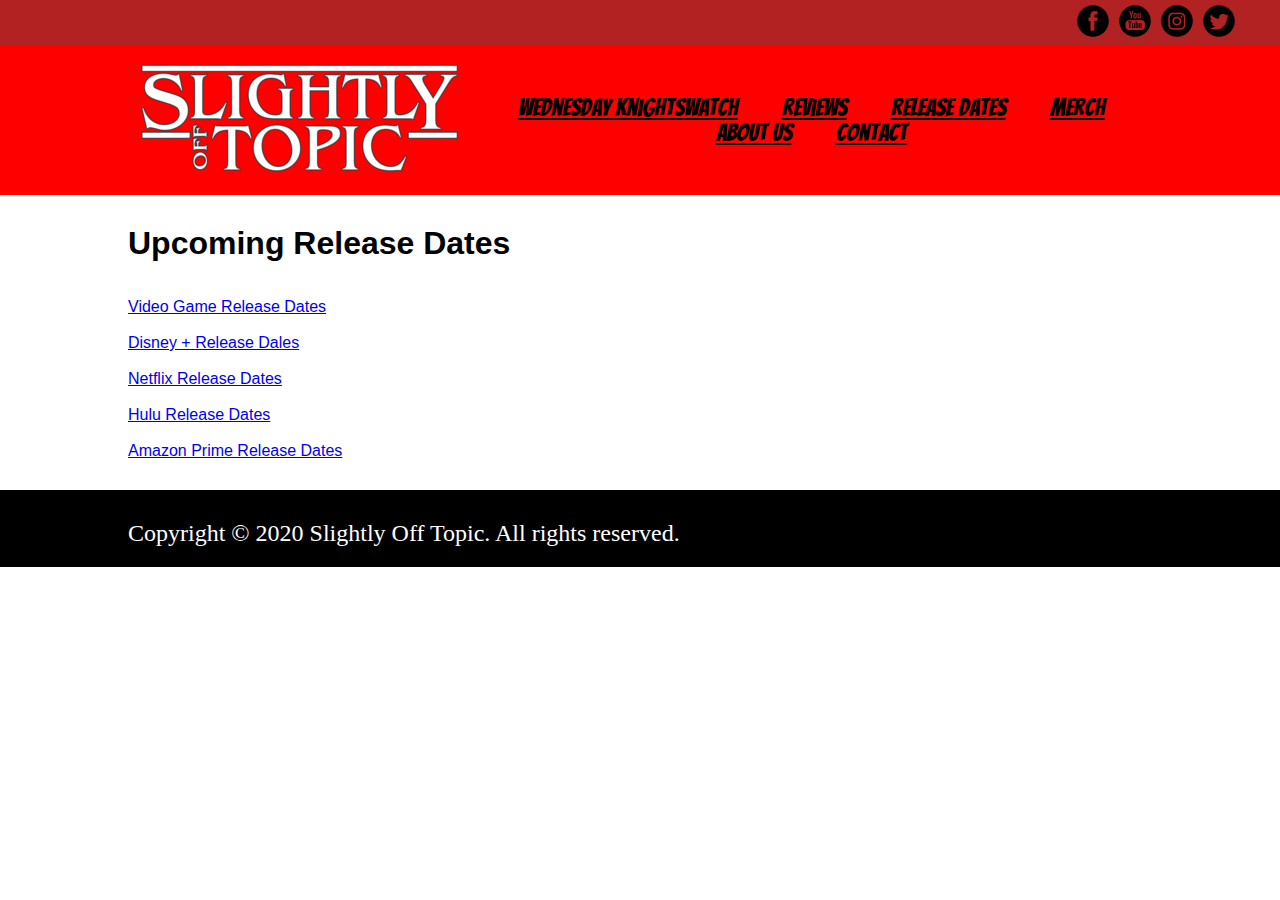
==== release-dates/index.html @ a2baa8f1 "Update index.html" ====
<!DOCTYPE html>
        <html lang="en">

        <head>
            <meta charset="UTF-8">
            <meta name="viewport" content="width=device-width, initial-scale=1.0">
            <link rel="stylesheet" href="https://slightlyofftopic.github.io/style.css">
            <link href="https://fonts.googleapis.com/css2?family=Bangers&display=swap" rel="stylesheet">
            <title>Release Dates | Slightly Off Topic</title>

        </head>

        <body>
            <div id="fb-root"></div>
            <script async defer src="https://connect.facebook.net/en_US/sdk.js#xfbml=1&version=v3.2"></script>
            <div class="social">
                <a href="https://twitter.com/SlightlyOffTpic"><img id="social-image" src="https://slightlyofftopic.github.io/images/social/twitter.png" alt=""></a>
                <a href="https://www.instagram.com/slightlyofftopic/"><img id="social-image" src="https://slightlyofftopic.github.io/images/social/instagram.png" alt=""></a>
                <a href="https://www.youtube.com/channel/UCu85-r0dP9KqnRVLUs-ejzw"><img id="social-image" src="https://slightlyofftopic.github.io/images/social/youtube.png" alt=""></a>
                <a href="https://www.facebook.com/SlightlyOffTopic"><img id="social-image" src="https://slightlyofftopic.github.io/images/social/facebook.png" alt=""></a>
            </div>
            <header>

                <a href="https://SlightlyOffTopic.github.io/"><img class="logo" src="https://slightlyofftopic.github.io/images/stranger-logo.png" alt=""></a>
                <nav class="nav-links">
                    <ul>
                        <li><a href="https://SlightlyOffTopic.github.io/wednesday-knightswatch">Wednesday Knightswatch</a></li>
                        <li><a href="https://SlightlyOffTopic.github.io/reviews">Reviews</a></li>
                        <li><a href="https://SlightlyOffTopic.github.io/release-dates">Release Dates</a></li>
                        <li><a href="https://shop.spreadshirt.com/slightly-off-topic" target="new">Merch</a></li>
                        <li><a href="https://SlightlyOffTopic.github.io/about">About Us</a></li>
                        <li><a href="mailto:theslightlyofftopicpodcast@gmail.com">Contact</a></li>
                    </ul>
                </nav>
            </header>
            <div class="main">
                <h1>Upcoming Release Dates</h1><br><br>
                <section>
                    <a href="https://SlightlyOffTopic.github.io/release-dates/video-games">Video Game Release Dates</a><br><br>
                    <a href="https://SlightlyOffTopic.github.io/release-dates/disney">Disney + Release Dales</a><br><br>
                    <a href="https://SlightlyOffTopic.github.io/release-dates/netflix">Netflix Release Dates</a><br><br>
                    <a href="https://SlightlyOffTopic.github.io/release-dates/hulu">Hulu Release Dates</a><br><br>
                    <a href="https://SlightlyOffTopic.github.io/release-dates/amazon-prime">Amazon Prime Release Dates</a>
                </section>
            </div>

            <footer>Copyright © 2020 Slightly Off Topic. All rights reserved.</footer>
        </body>


    </body>

    </html>
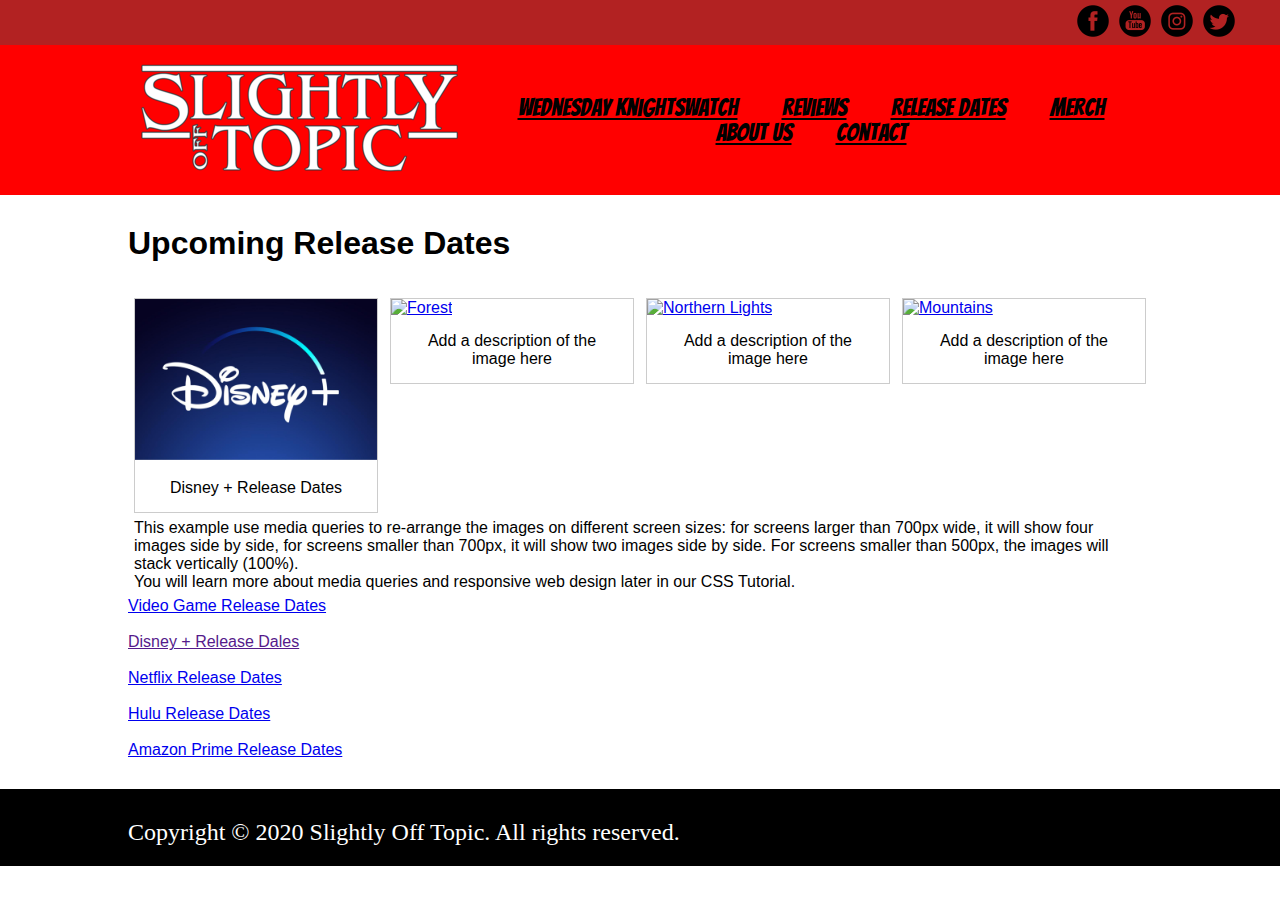
==== commit 26bca139: "added image and link" ====
--- a/release-dates/index.html
+++ b/release-dates/index.html
@@ -36,8 +36,51 @@
             <div class="main">
                 <h1>Upcoming Release Dates</h1><br><br>
                 <section>
+                    <div class="responsive">
+                        <div class="gallery">
+                          <a target="_blank" href="https://SlightlyOffTopic.github.io/release-dates/disney">
+                            <img src="https://slightlyofftopic.github.io/images/release-dates/disneyplus.jpg" alt="Cinque Terre" width="600" height="400">
+                          </a>
+                          <div class="desc">Disney + Release Dates</div>
+                        </div>
+                      </div>
+                      
+                      
+                      <div class="responsive">
+                        <div class="gallery">
+                          <a target="_blank" href="img_forest.jpg">
+                            <img src="img_forest.jpg" alt="Forest" width="600" height="400">
+                          </a>
+                          <div class="desc">Add a description of the image here</div>
+                        </div>
+                      </div>
+                      
+                      <div class="responsive">
+                        <div class="gallery">
+                          <a target="_blank" href="img_lights.jpg">
+                            <img src="img_lights.jpg" alt="Northern Lights" width="600" height="400">
+                          </a>
+                          <div class="desc">Add a description of the image here</div>
+                        </div>
+                      </div>
+                      
+                      <div class="responsive">
+                        <div class="gallery">
+                          <a target="_blank" href="img_mountains.jpg">
+                            <img src="img_mountains.jpg" alt="Mountains" width="600" height="400">
+                          </a>
+                          <div class="desc">Add a description of the image here</div>
+                        </div>
+                      </div>
+                      
+                      <div class="clearfix"></div>
+                      
+                      <div style="padding:6px;">
+                        <p>This example use media queries to re-arrange the images on different screen sizes: for screens larger than 700px wide, it will show four images side by side, for screens smaller than 700px, it will show two images side by side. For screens smaller than 500px, the images will stack vertically (100%).</p>
+                        <p>You will learn more about media queries and responsive web design later in our CSS Tutorial.</p>
+                      </div>
                     <a href="https://SlightlyOffTopic.github.io/release-dates/video-games">Video Game Release Dates</a><br><br>
-                    <a href="https://SlightlyOffTopic.github.io/release-dates/disney">Disney + Release Dales</a><br><br>
+                    <a href="">Disney + Release Dales</a><br><br>
                     <a href="https://SlightlyOffTopic.github.io/release-dates/netflix">Netflix Release Dates</a><br><br>
                     <a href="https://SlightlyOffTopic.github.io/release-dates/hulu">Hulu Release Dates</a><br><br>
                     <a href="https://SlightlyOffTopic.github.io/release-dates/amazon-prime">Amazon Prime Release Dates</a>
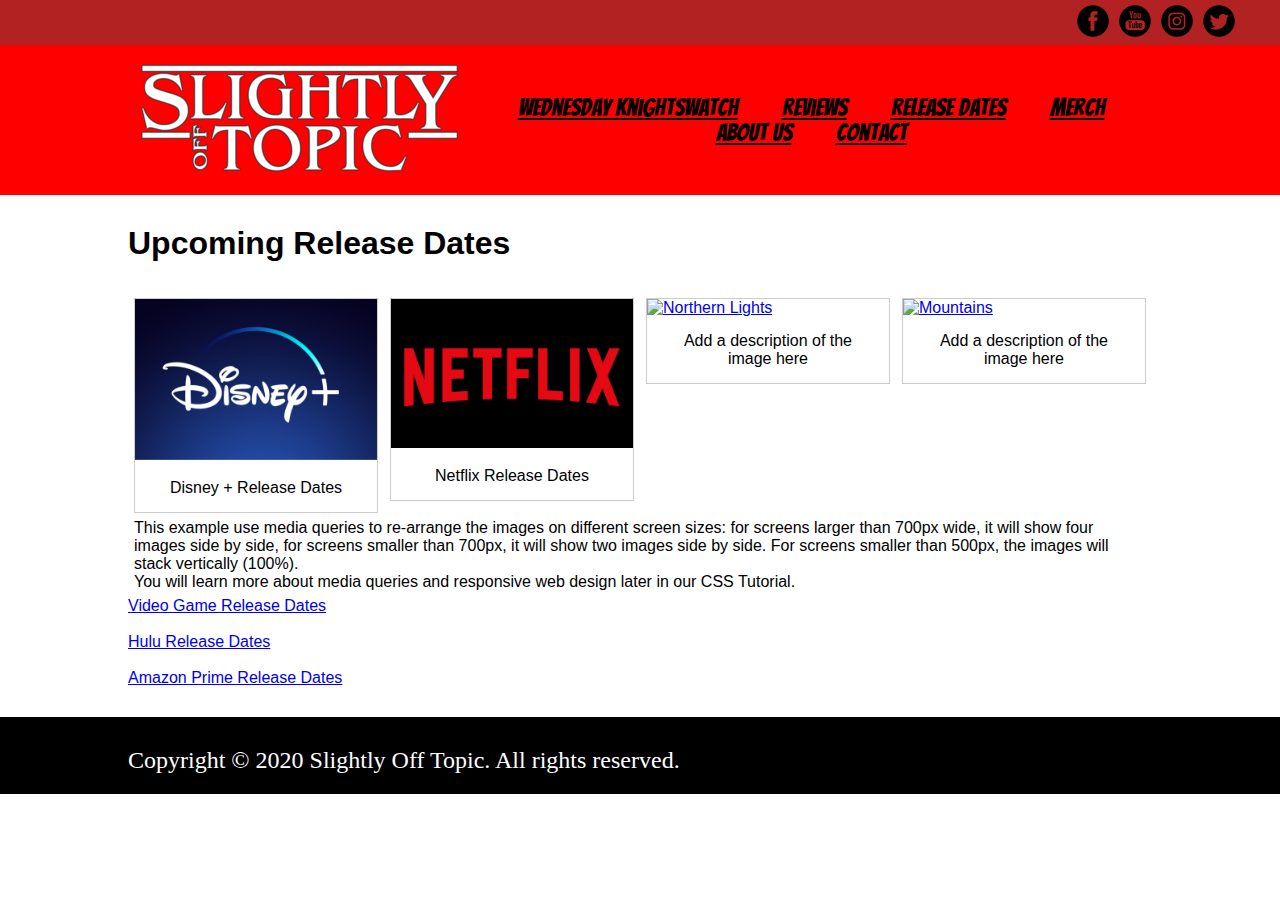
==== commit 8aeaf134: "added Netflix link" ====
--- a/release-dates/index.html
+++ b/release-dates/index.html
@@ -48,10 +48,10 @@
                       
                       <div class="responsive">
                         <div class="gallery">
-                          <a target="_blank" href="img_forest.jpg">
-                            <img src="img_forest.jpg" alt="Forest" width="600" height="400">
+                          <a target="_blank" href="https://SlightlyOffTopic.github.io/release-dates/netflix">
+                            <img src="https://slightlyofftopic.github.io/images/release-dates/netflix.jpg" alt="Forest" width="600" height="400">
                           </a>
-                          <div class="desc">Add a description of the image here</div>
+                          <div class="desc">Netflix Release Dates</div>
                         </div>
                       </div>
                       
@@ -80,8 +80,6 @@
                         <p>You will learn more about media queries and responsive web design later in our CSS Tutorial.</p>
                       </div>
                     <a href="https://SlightlyOffTopic.github.io/release-dates/video-games">Video Game Release Dates</a><br><br>
-                    <a href="">Disney + Release Dales</a><br><br>
-                    <a href="https://SlightlyOffTopic.github.io/release-dates/netflix">Netflix Release Dates</a><br><br>
                     <a href="https://SlightlyOffTopic.github.io/release-dates/hulu">Hulu Release Dates</a><br><br>
                     <a href="https://SlightlyOffTopic.github.io/release-dates/amazon-prime">Amazon Prime Release Dates</a>
                 </section>
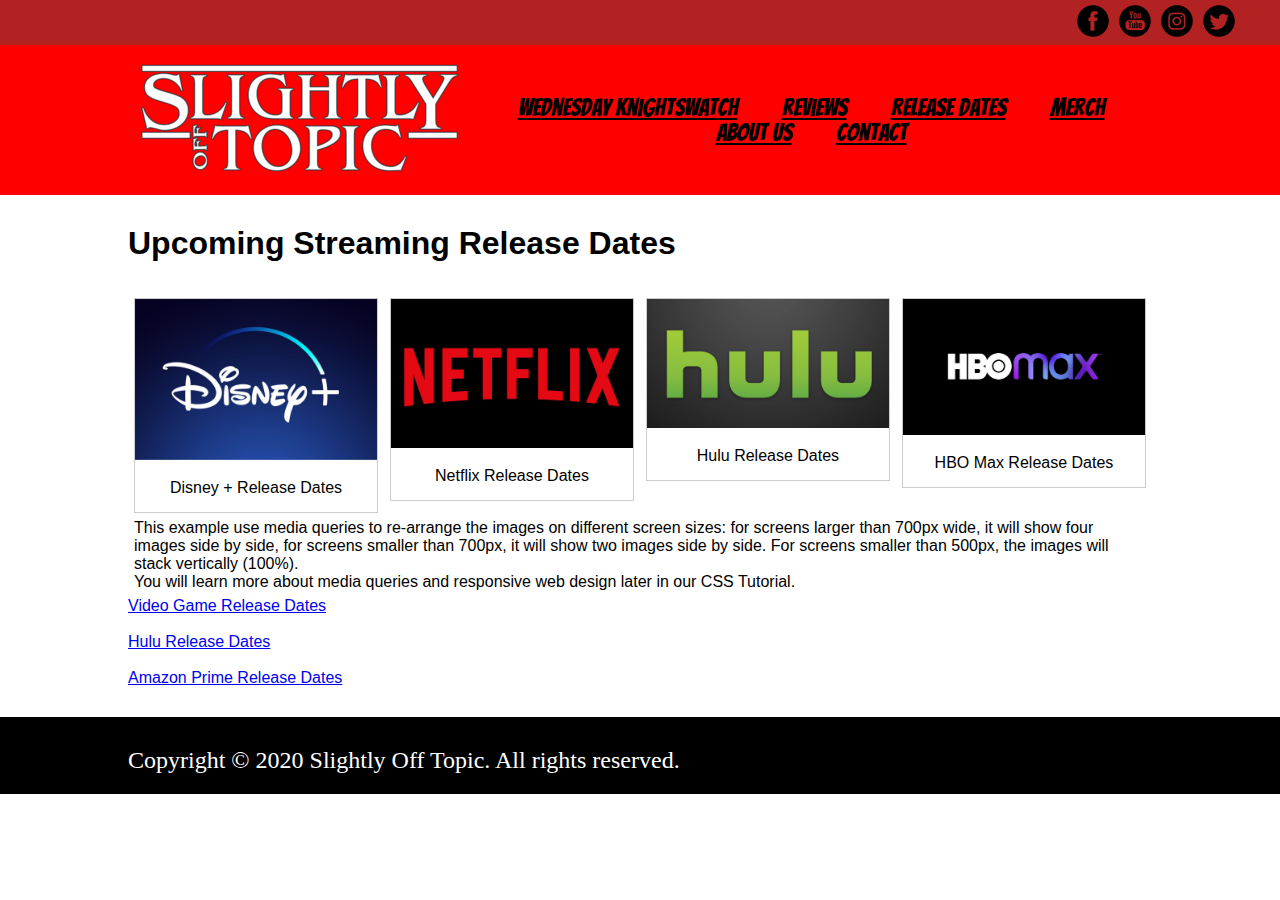
==== commit 8cba7d57: "Update index.html" ====
--- a/release-dates/index.html
+++ b/release-dates/index.html
@@ -34,12 +34,12 @@
                 </nav>
             </header>
             <div class="main">
-                <h1>Upcoming Release Dates</h1><br><br>
+                <h1>Upcoming Streaming Release Dates</h1><br><br>
                 <section>
                     <div class="responsive">
                         <div class="gallery">
                           <a target="_blank" href="https://SlightlyOffTopic.github.io/release-dates/disney">
-                            <img src="https://slightlyofftopic.github.io/images/release-dates/disneyplus.jpg" alt="Cinque Terre" width="600" height="400">
+                            <img src="https://slightlyofftopic.github.io/images/release-dates/disneyplus.jpg" alt="Disney + Logo" width="600" height="400">
                           </a>
                           <div class="desc">Disney + Release Dates</div>
                         </div>
@@ -49,7 +49,7 @@
                       <div class="responsive">
                         <div class="gallery">
                           <a target="_blank" href="https://SlightlyOffTopic.github.io/release-dates/netflix">
-                            <img src="https://slightlyofftopic.github.io/images/release-dates/netflix.jpg" alt="Forest" width="600" height="400">
+                            <img src="https://slightlyofftopic.github.io/images/release-dates/netflix.jpg" alt="Netflix Logo" width="600" height="400">
                           </a>
                           <div class="desc">Netflix Release Dates</div>
                         </div>
@@ -57,19 +57,19 @@
                       
                       <div class="responsive">
                         <div class="gallery">
-                          <a target="_blank" href="img_lights.jpg">
-                            <img src="img_lights.jpg" alt="Northern Lights" width="600" height="400">
+                          <a target="_blank" href="https://SlightlyOffTopic.github.io/release-dates/hulu">
+                            <img src="https://slightlyofftopic.github.io/images/release-dates/hulu.jpg" alt="Hulu Logo" width="600" height="400">
                           </a>
-                          <div class="desc">Add a description of the image here</div>
+                          <div class="desc">Hulu Release Dates</div>
                         </div>
                       </div>
                       
                       <div class="responsive">
                         <div class="gallery">
-                          <a target="_blank" href="img_mountains.jpg">
-                            <img src="img_mountains.jpg" alt="Mountains" width="600" height="400">
+                          <a target="_blank" href="https://SlightlyOffTopic.github.io/release-dates/hbo-max">
+                            <img src="https://slightlyofftopic.github.io/images/release-dates/hbomax.jpg" alt="HBO Max Logo" width="600" height="400">
                           </a>
-                          <div class="desc">Add a description of the image here</div>
+                          <div class="desc">HBO Max Release Dates</div>
                         </div>
                       </div>
                       
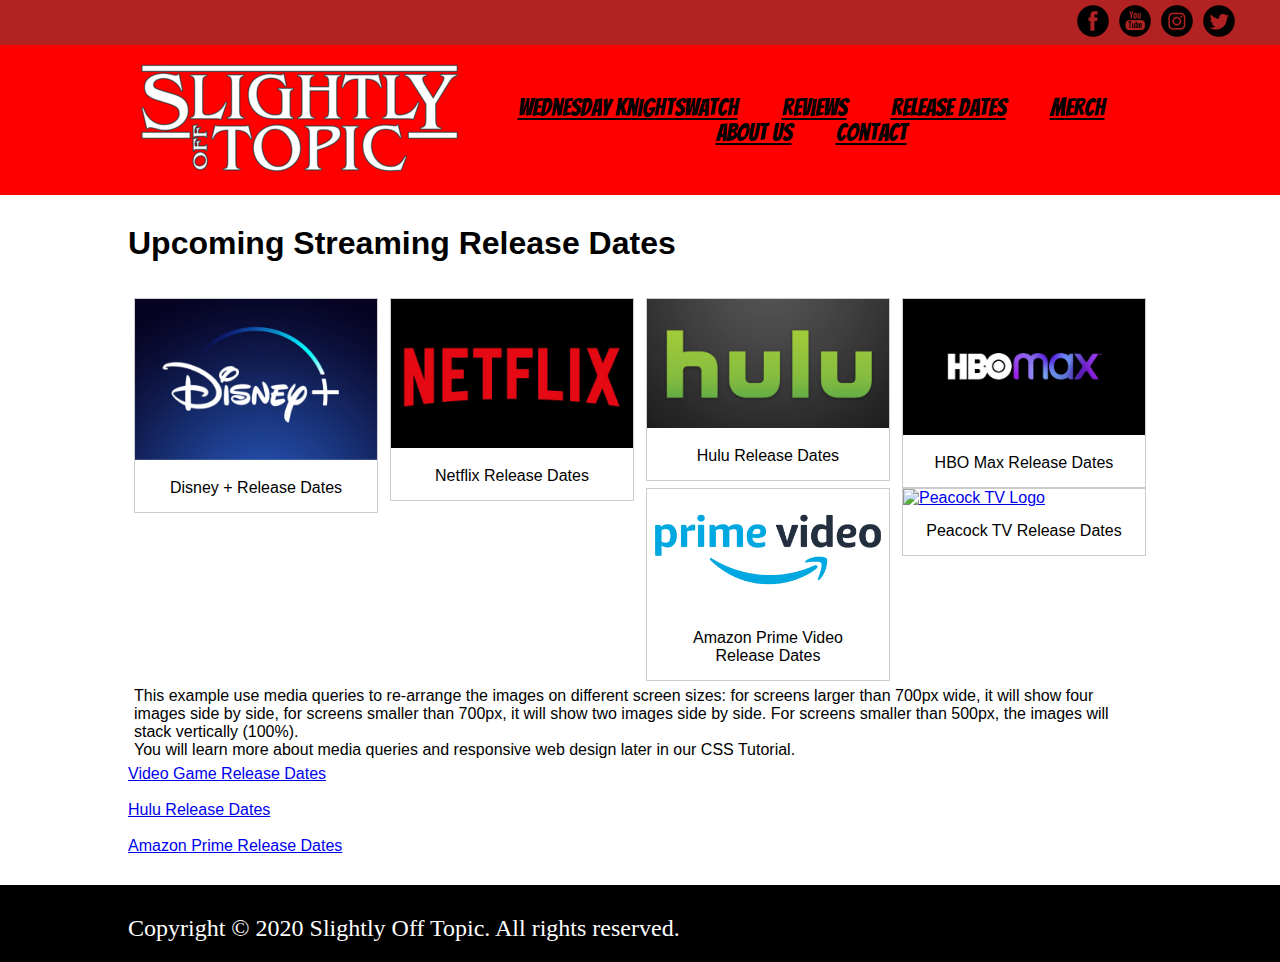
==== commit b4ffa3aa: "Update index.html" ====
--- a/release-dates/index.html
+++ b/release-dates/index.html
@@ -73,6 +73,24 @@
                         </div>
                       </div>
                       
+                      <div class="responsive">
+                        <div class="gallery">
+                          <a target="_blank" href="https://SlightlyOffTopic.github.io/release-dates/amazon-prime">
+                            <img src="https://slightlyofftopic.github.io/images/release-dates/amazonprime.jpg" alt="Amazon Prime Logo" width="600" height="400">
+                          </a>
+                          <div class="desc">Amazon Prime Video Release Dates</div>
+                        </div>
+                      </div>
+
+                      <div class="responsive">
+                        <div class="gallery">
+                          <a target="_blank" href="https://SlightlyOffTopic.github.io/release-dates/peacock-tv">
+                            <img src="https://slightlyofftopic.github.io/images/release-dates/peacocktv.jpg" alt="Peacock TV Logo" width="600" height="400">
+                          </a>
+                          <div class="desc">Peacock TV Release Dates</div>
+                        </div>
+                      </div>
+
                       <div class="clearfix"></div>
                       
                       <div style="padding:6px;">
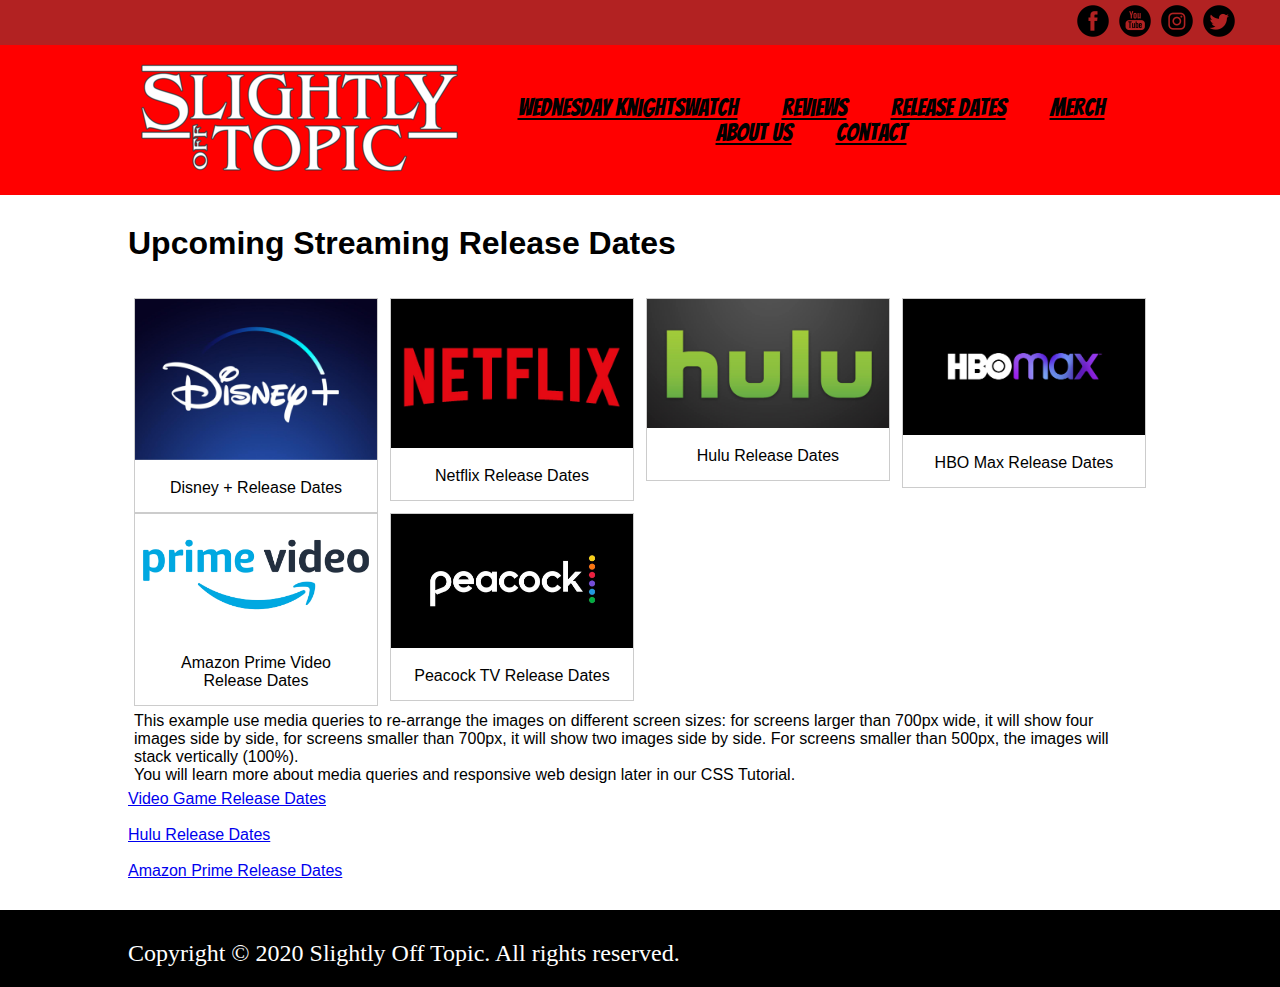
==== commit 78fc287d: "Update index.html" ====
--- a/release-dates/index.html
+++ b/release-dates/index.html
@@ -73,6 +73,8 @@
                         </div>
                       </div>
                       
+                      <div class="clearfix"></div>
+
                       <div class="responsive">
                         <div class="gallery">
                           <a target="_blank" href="https://SlightlyOffTopic.github.io/release-dates/amazon-prime">
@@ -85,7 +87,7 @@
                       <div class="responsive">
                         <div class="gallery">
                           <a target="_blank" href="https://SlightlyOffTopic.github.io/release-dates/peacock-tv">
-                            <img src="https://slightlyofftopic.github.io/images/release-dates/peacocktv.jpg" alt="Peacock TV Logo" width="600" height="400">
+                            <img src="https://slightlyofftopic.github.io/images/release-dates/peacock.jpg" alt="Peacock TV Logo" width="600" height="400">
                           </a>
                           <div class="desc">Peacock TV Release Dates</div>
                         </div>
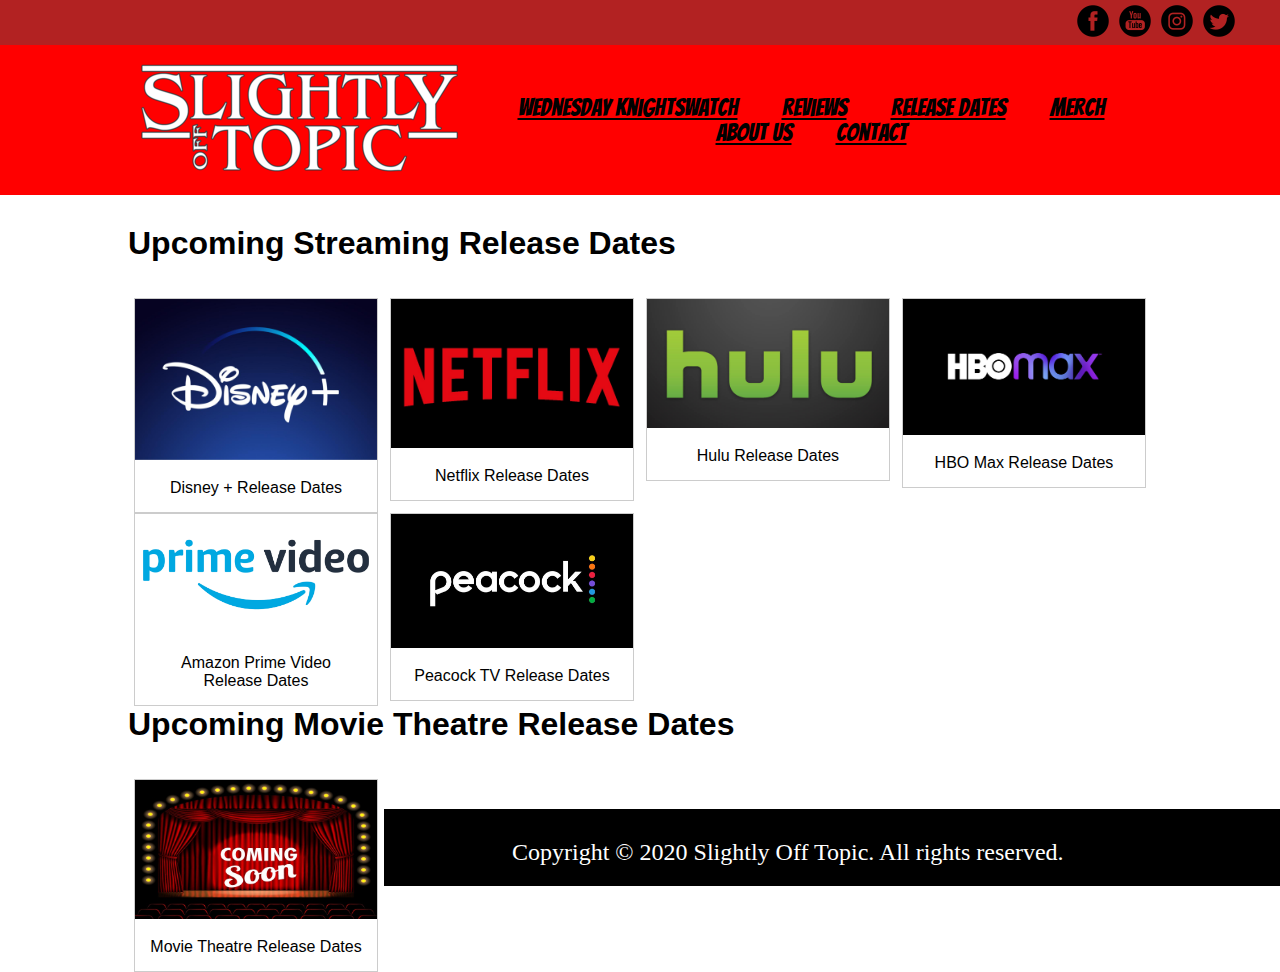
==== commit a4afc278: "Update index.html" ====
--- a/release-dates/index.html
+++ b/release-dates/index.html
@@ -95,13 +95,18 @@
 
                       <div class="clearfix"></div>
                       
-                      <div style="padding:6px;">
-                        <p>This example use media queries to re-arrange the images on different screen sizes: for screens larger than 700px wide, it will show four images side by side, for screens smaller than 700px, it will show two images side by side. For screens smaller than 500px, the images will stack vertically (100%).</p>
-                        <p>You will learn more about media queries and responsive web design later in our CSS Tutorial.</p>
+                </section>
+                
+                <section>
+                  <h1>Upcoming Movie Theatre Release Dates</h1><br><br>
+                    <div class="responsive">
+                        <div class="gallery">
+                          <a target="_blank" href="https://SlightlyOffTopic.github.io/release-dates/movie-theatre">
+                            <img src="https://slightlyofftopic.github.io/images/release-dates/theatre.jpg" alt="Movie theatre Logo" width="600" height="400">
+                          </a>
+                          <div class="desc">Movie Theatre Release Dates</div>
+                        </div>
                       </div>
-                    <a href="https://SlightlyOffTopic.github.io/release-dates/video-games">Video Game Release Dates</a><br><br>
-                    <a href="https://SlightlyOffTopic.github.io/release-dates/hulu">Hulu Release Dates</a><br><br>
-                    <a href="https://SlightlyOffTopic.github.io/release-dates/amazon-prime">Amazon Prime Release Dates</a>
                 </section>
             </div>
 
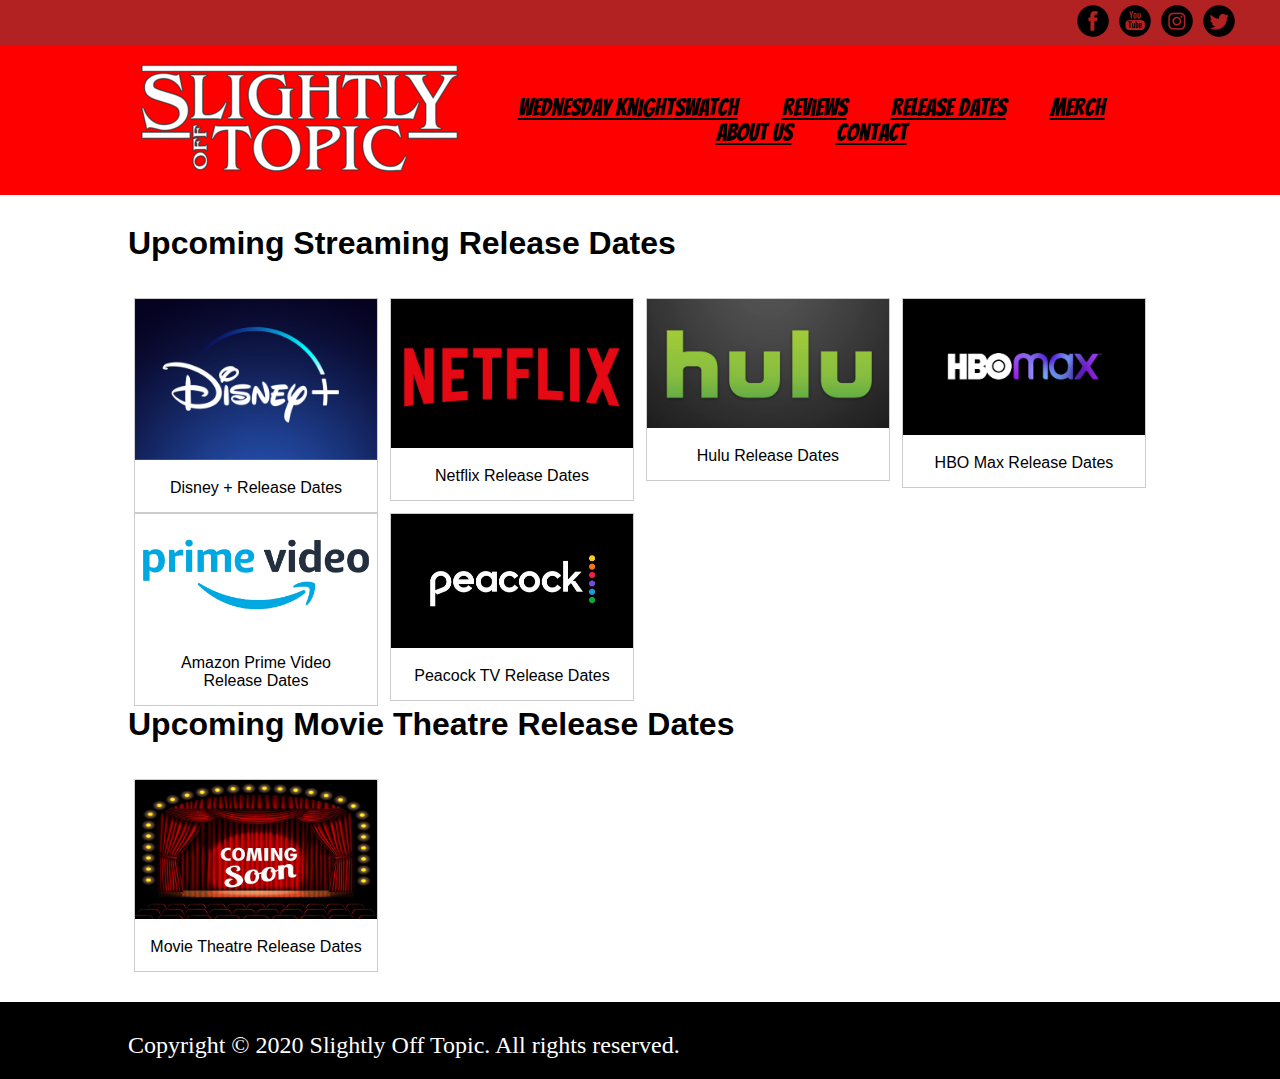
==== commit f2f2bb3c: "Update index.html" ====
--- a/release-dates/index.html
+++ b/release-dates/index.html
@@ -97,9 +97,10 @@
                       
                 </section>
                 
+                <h1>Upcoming Movie Theatre Release Dates</h1><br><br>
+
                 <section>
-                  <h1>Upcoming Movie Theatre Release Dates</h1><br><br>
-                    <div class="responsive">
+                  <div class="responsive">
                         <div class="gallery">
                           <a target="_blank" href="https://SlightlyOffTopic.github.io/release-dates/movie-theatre">
                             <img src="https://slightlyofftopic.github.io/images/release-dates/theatre.jpg" alt="Movie theatre Logo" width="600" height="400">
@@ -107,6 +108,9 @@
                           <div class="desc">Movie Theatre Release Dates</div>
                         </div>
                       </div>
+
+                      <div class="clearfix"></div>
+                      
                 </section>
             </div>
 
